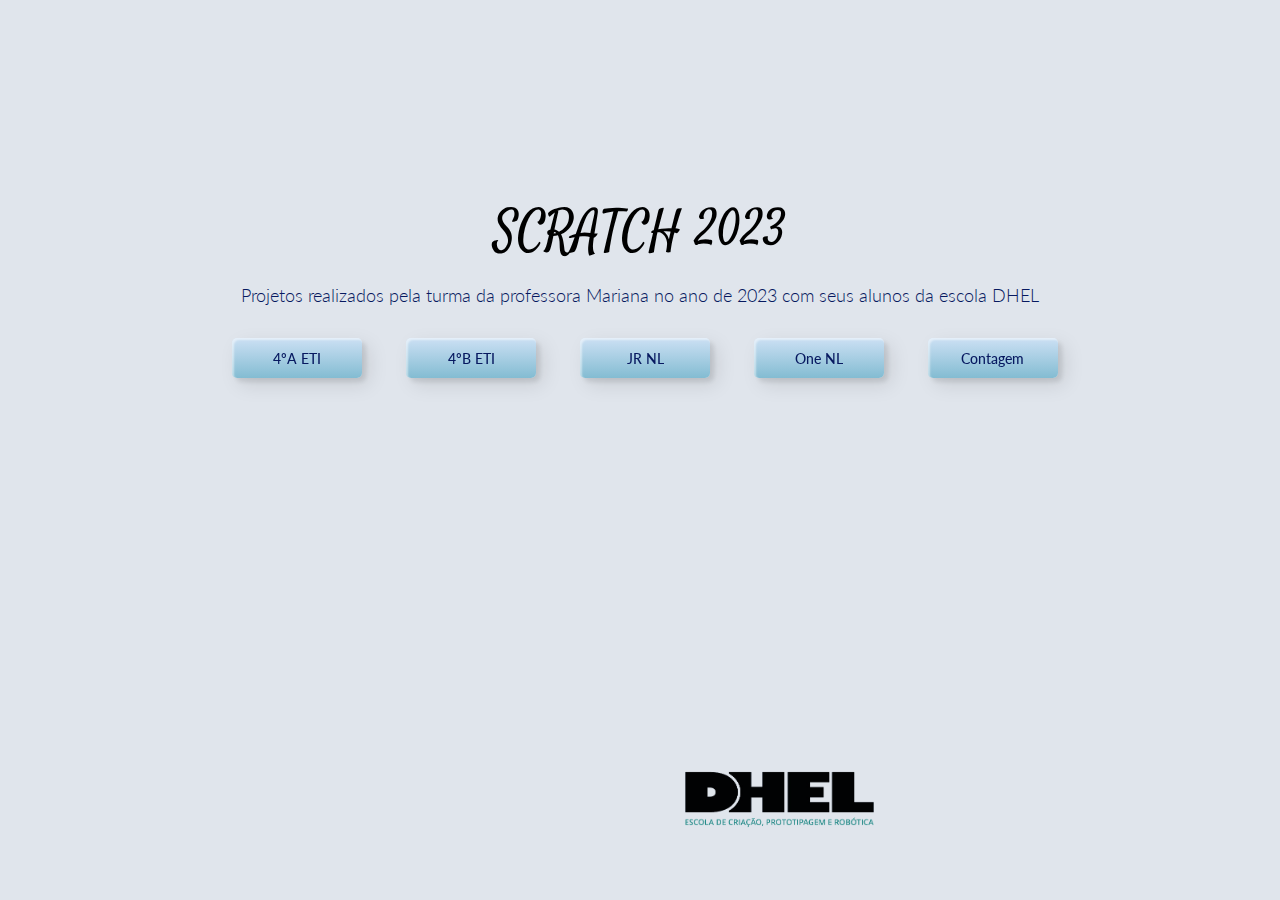
==== index.html @ 2b8e12b7 "Add files via upload" ====
<!DOCTYPE html>
<html lang="en">
<head>
    <meta charset="UTF-8">
    <meta name="viewport" content="width=device-width, initial-scale=1.0">
    <title>Scratch DHEL</title>
    <link href='https://fonts.googleapis.com/css?family=Satisfy' rel='stylesheet' type='text/css'><link rel='stylesheet' href='https://maxcdn.bootstrapcdn.com/bootstrap/3.3.6/css/bootstrap.min.css'>
    <link rel='stylesheet' href='https://cdnjs.cloudflare.com/ajax/libs/animate.css/3.5.1/animate.min.css'><link rel="stylesheet" href="./style.css">
    <link rel="stylesheet" href="style1.css">
    <script src="script1.js"></script>
</head>
<body>
  <div class="all">
    <header>
        <link href="https://fonts.googleapis.com/css2?family=Lato&display=swap" rel="stylesheet">
     </header>
     
     <h1>SCRATCH 2023</h1>
     <p id="sub">Projetos realizados pela turma da professora Mariana no ano de 2023 com seus alunos da escola DHEL</p>
     <div class="frame">
       
       <button onclick="quartoA()" id="btn-1" class="custom-btn btn-12" ><span>Click!</span><span>4ºA ETI</span></button>
       
       <button onclick="quartoB()" id="btn-2" class="custom-btn btn-12" ><span>Click!</span><span>4ºB ETI</span></button>
       
       <button onclick="JRNL()" id="btn-3" class="custom-btn btn-12" ><span>Click!</span><span>JR NL</span></button>
       
       <button onclick="OneNL()" id="btn-4" class="custom-btn btn-12" ><span>Click!</span><span>One NL</span></button>
       
       <button onclick="CT()" id="btn-5" class="custom-btn btn-12" ><span>Click!</span><span>Contagem</span></button>
         
    
     </div>
<footer id="logo">
  <img  src="LOGO_DHEL-removebg-preview.png" >
</footer>
     
    </div>
</body>
</html>
---- style.css ----
body{
  background-image: url("https://images.pexels.com/photos/5791586/pexels-photo-5791586.jpeg?auto=compress&cs=tinysrgb&w=1260&h=750&dpr=1");
    background-size: 100%;
    text-align: center;
}
h1{
  font-family: Satisfy;
  font-size:50px;
  text-align:center;
  color:rgb(255, 255, 255);
}
h4{
  text-align:center;
  color:rgb(255, 255, 255);
}

a,p{
  text-align:center;
  font-size:20px;
  color:rgb(23, 23, 78)
}



#gallery{
  text-align: center;
  -webkit-column-count:3;
  -moz-column-count:3;
  column-count:3;
  
  -webkit-column-gap:20px;
  -moz-column-gap:20px;
  column-gap:20px;

  background-color: rgb(255, 255, 255);
  width:90%
}
@media (max-width:1200px){
  #gallery{
  -webkit-column-count:3;
  -moz-column-count:3;
  column-count:3;
    
  -webkit-column-gap:20px;
  -moz-column-gap:20px;
  column-gap:20px;
}
}
@media (max-width:800px){
  #gallery{
  -webkit-column-count:2;
  -moz-column-count:2;
  column-count:2;
    
  -webkit-column-gap:20px;
  -moz-column-gap:20px;
  column-gap:20px;
}
}
@media (max-width:600px){
  #gallery{
  -webkit-column-count:1;
  -moz-column-count:1;
  column-count:1;
}  
}
#gallery img,#gallery video {
  width:100%;
  height:auto;
  margin: 4% auto;
  box-shadow:-3px 5px 15px #000;
  cursor: pointer;
  -webkit-transition: all 0.2s;
  transition: all 0.2s;
}
.modal-img,.model-vid, .modal-iframe{
  width:100%;
  height:auto;
}
.modal-body{
  padding:0px;
}
---- style1.css ----
body {
    background: #e0e5ec;
    text-align: center ;
    background-image: url("https://images.pexels.com/photos/12573341/pexels-photo-12573341.jpeg?auto=compress&cs=tinysrgb&w=1260&h=750&dpr=1");
    background-size: 100%;
  }

.all{
  margin-top: 15%;
}
#sub {
  color: #071960;
}
img{
  width:40%;
  mix-blend-mode: multiply;
}
footer{
  position:fixed;
  text-align: center;
  bottom:50px;
  left:30%;
}
h1 {
    
        position: relative;
        font-family: Satisfy;
        font-size:50px;
        text-align:center;
        color:black;
        padding:1%;
}
  
  p {
    font-family: 'Lato', sans-serif;
    font-weight: 300;
    text-align: center;
    font-size: 18px;
    color: #676767;
  }
  .frame {
    /* width: 90%;
    margin: 40px auto; */
    text-align: center;
  }
  button {
    margin: 20px;
  }
  .custom-btn {
    width: 130px;
    height: 40px;
    color: #071960;
    border-radius: 5px;
    padding: 10px 25px;
    font-family: 'Lato', sans-serif;
    font-weight: 500;
    background: transparent;
    cursor: pointer;
    transition: all 0.3s ease;
    position: relative;
    display: inline-block;
     box-shadow:inset 2px 2px 2px 0px rgba(255,255,255,.5),
     7px 7px 20px 0px rgba(0,0,0,.1),
     4px 4px 5px 0px rgba(0,0,0,.1);
    outline: none;
  }
  
  
  
  /* 12 */
  .btn-12{
    position: relative;
    right: 20px;
    bottom: 20px;
    border:none;
    box-shadow: none;
    width: 130px;
    height: 40px;
    line-height: 42px;
    -webkit-perspective: 230px;
    perspective: 230px;
  }
  .btn-12 span {
    background: rgb(0,172,238);
  background: linear-gradient(0deg, rgb(131, 188, 210) 0%, rgb(204, 224, 244) 100%);
    display: block;
    position: absolute;
    width: 130px;
    height: 40px;
    box-shadow:inset 2px 2px 2px 0px rgba(255,255,255,.5),
     7px 7px 20px 0px rgba(0,0,0,.1),
     4px 4px 5px 0px rgba(0,0,0,.1);
    border-radius: 5px;
    margin:0;
    text-align: center;
    -webkit-box-sizing: border-box;
    -moz-box-sizing: border-box;
    box-sizing: border-box;
    -webkit-transition: all .3s;
    transition: all .3s;
  }
  .btn-12 span:nth-child(1) {
    box-shadow:
     -7px -7px 20px 0px #fff9,
     -4px -4px 5px 0px #fff9,
     7px 7px 20px 0px #0002,
     4px 4px 5px 0px #0001;
    -webkit-transform: rotateX(90deg);
    -moz-transform: rotateX(90deg);
    transform: rotateX(90deg);
    -webkit-transform-origin: 50% 50% -20px;
    -moz-transform-origin: 50% 50% -20px;
    transform-origin: 50% 50% -20px;
  }
  .btn-12 span:nth-child(2) {
    -webkit-transform: rotateX(0deg);
    -moz-transform: rotateX(0deg);
    transform: rotateX(0deg);
    -webkit-transform-origin: 50% 50% -20px;
    -moz-transform-origin: 50% 50% -20px;
    transform-origin: 50% 50% -20px;
  }
  .btn-12:hover span:nth-child(1) {
    box-shadow:inset 2px 2px 2px 0px rgba(255,255,255,.5),
     7px 7px 20px 0px rgba(0,0,0,.1),
     4px 4px 5px 0px rgba(0,0,0,.1);
    -webkit-transform: rotateX(0deg);
    -moz-transform: rotateX(0deg);
    transform: rotateX(0deg);
  }
  .btn-12:hover span:nth-child(2) {
    box-shadow:inset 2px 2px 2px 0px rgba(255,255,255,.5),
     7px 7px 20px 0px rgba(0,0,0,.1),
     4px 4px 5px 0px rgba(0,0,0,.1);
   color: transparent;
    -webkit-transform: rotateX(-90deg);
    -moz-transform: rotateX(-90deg);
    transform: rotateX(-90deg);
  }
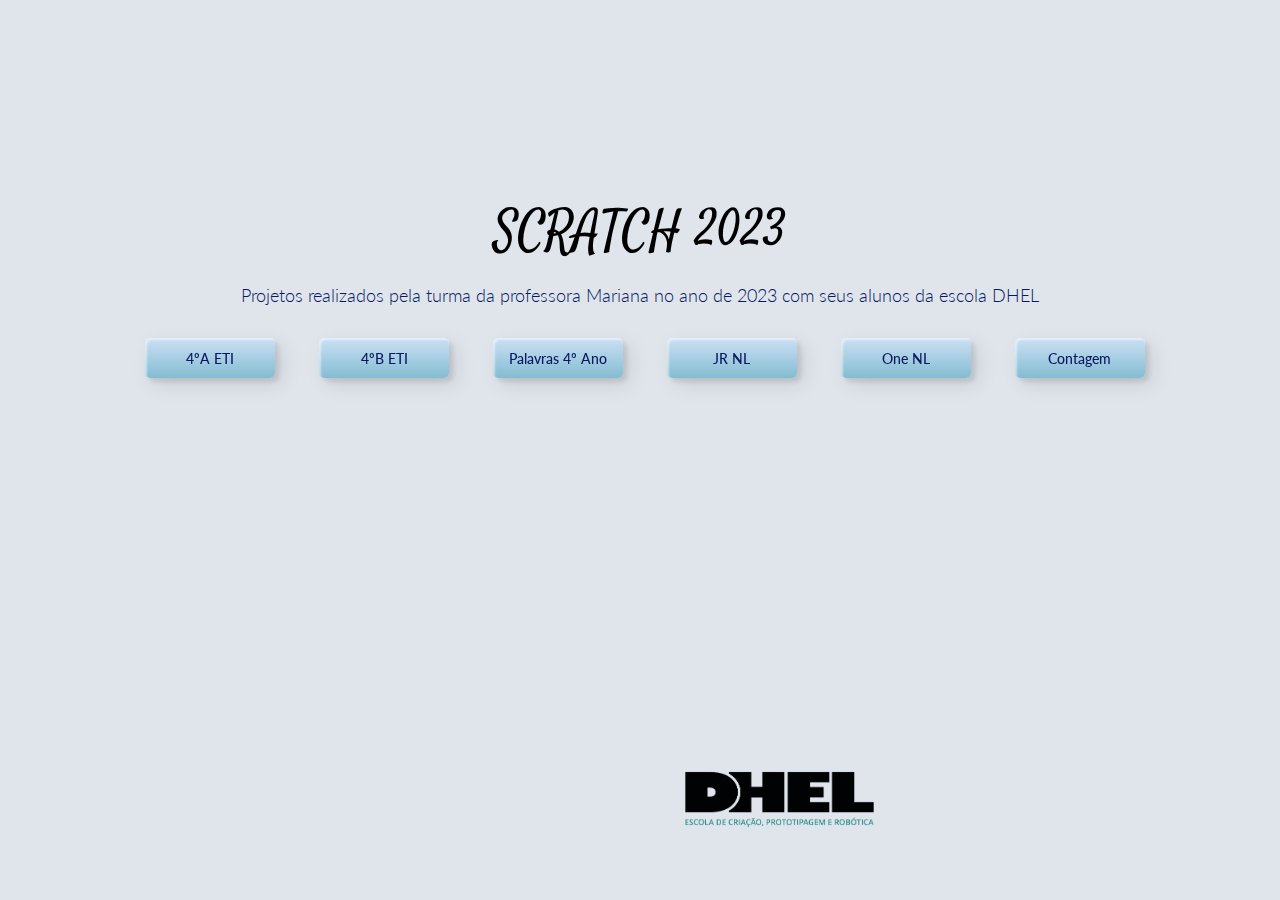
==== commit 005658d7: "Update index.html" ====
--- a/index.html
+++ b/index.html
@@ -22,6 +22,7 @@
        <button onclick="quartoA()" id="btn-1" class="custom-btn btn-12" ><span>Click!</span><span>4ºA ETI</span></button>
        
        <button onclick="quartoB()" id="btn-2" class="custom-btn btn-12" ><span>Click!</span><span>4ºB ETI</span></button>
+        <button onclick="palavras()" id="btn-3" class="custom-btn btn-12" ><span>Click!</span><span>Palavras 4º Ano</span></button>
        
        <button onclick="JRNL()" id="btn-3" class="custom-btn btn-12" ><span>Click!</span><span>JR NL</span></button>
        
@@ -37,4 +38,4 @@
      
     </div>
 </body>
-</html>+</html>
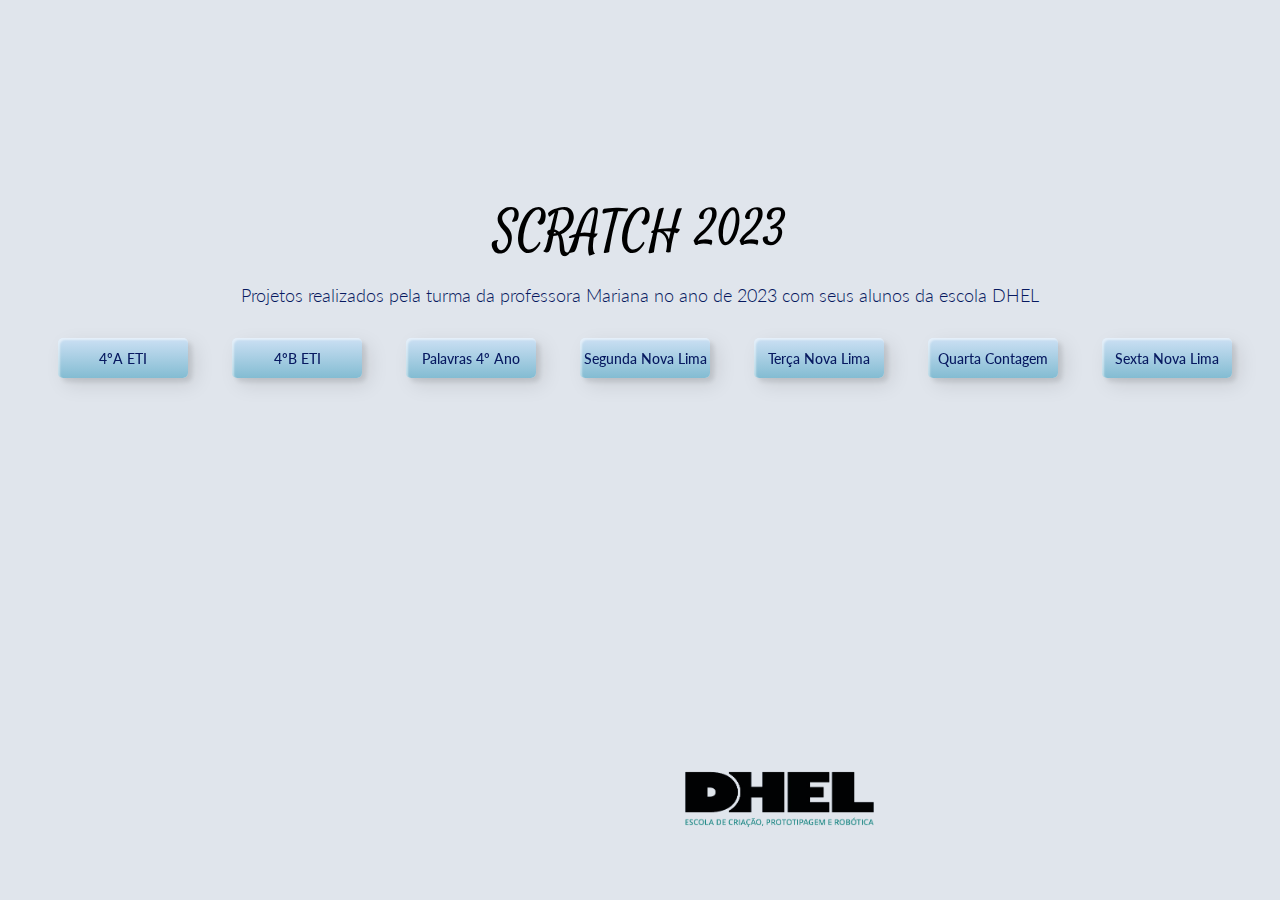
==== commit c0b4f0c5: "Update index.html" ====
--- a/index.html
+++ b/index.html
@@ -19,16 +19,18 @@
      <p id="sub">Projetos realizados pela turma da professora Mariana no ano de 2023 com seus alunos da escola DHEL</p>
      <div class="frame">
        
-       <button onclick="quartoA()" id="btn-1" class="custom-btn btn-12" ><span>Click!</span><span>4ºA ETI</span></button>
+       <button onclick="quartoA()" id="btn-1" class="custom-btn btn-12" ><span>ETI</span><span>4ºA ETI</span></button>
        
-       <button onclick="quartoB()" id="btn-2" class="custom-btn btn-12" ><span>Click!</span><span>4ºB ETI</span></button>
-        <button onclick="palavras()" id="btn-3" class="custom-btn btn-12" ><span>Click!</span><span>Palavras 4º Ano</span></button>
+       <button onclick="quartoB()" id="btn-2" class="custom-btn btn-12" ><span>ETI</span><span>4ºB ETI</span></button>
+        <button onclick="palavras()" id="btn-3" class="custom-btn btn-12" ><span>ETI</span><span>Palavras 4º Ano</span></button>
        
-       <button onclick="JRNL()" id="btn-3" class="custom-btn btn-12" ><span>Click!</span><span>JR NL</span></button>
+       <button onclick="JRNL()" id="btn-3" class="custom-btn btn-12" ><span>JR NL</span><span>Segunda Nova Lima</span></button>
        
-       <button onclick="OneNL()" id="btn-4" class="custom-btn btn-12" ><span>Click!</span><span>One NL</span></button>
+       <button onclick="OneNL()" id="btn-4" class="custom-btn btn-12" ><span>One NL</span><span>Terça Nova Lima</span></button>
        
-       <button onclick="CT()" id="btn-5" class="custom-btn btn-12" ><span>Click!</span><span>Contagem</span></button>
+       <button onclick="CT()" id="btn-5" class="custom-btn btn-12" ><span>Quarta Contagem</span><span>Quarta Contagem</span></button>
+
+        <button onclick="Full()" id="btn-6" class="custom-btn btn-12" ><span>Full NL</span><span>Sexta Nova Lima</span></button>
          
     
      </div>
